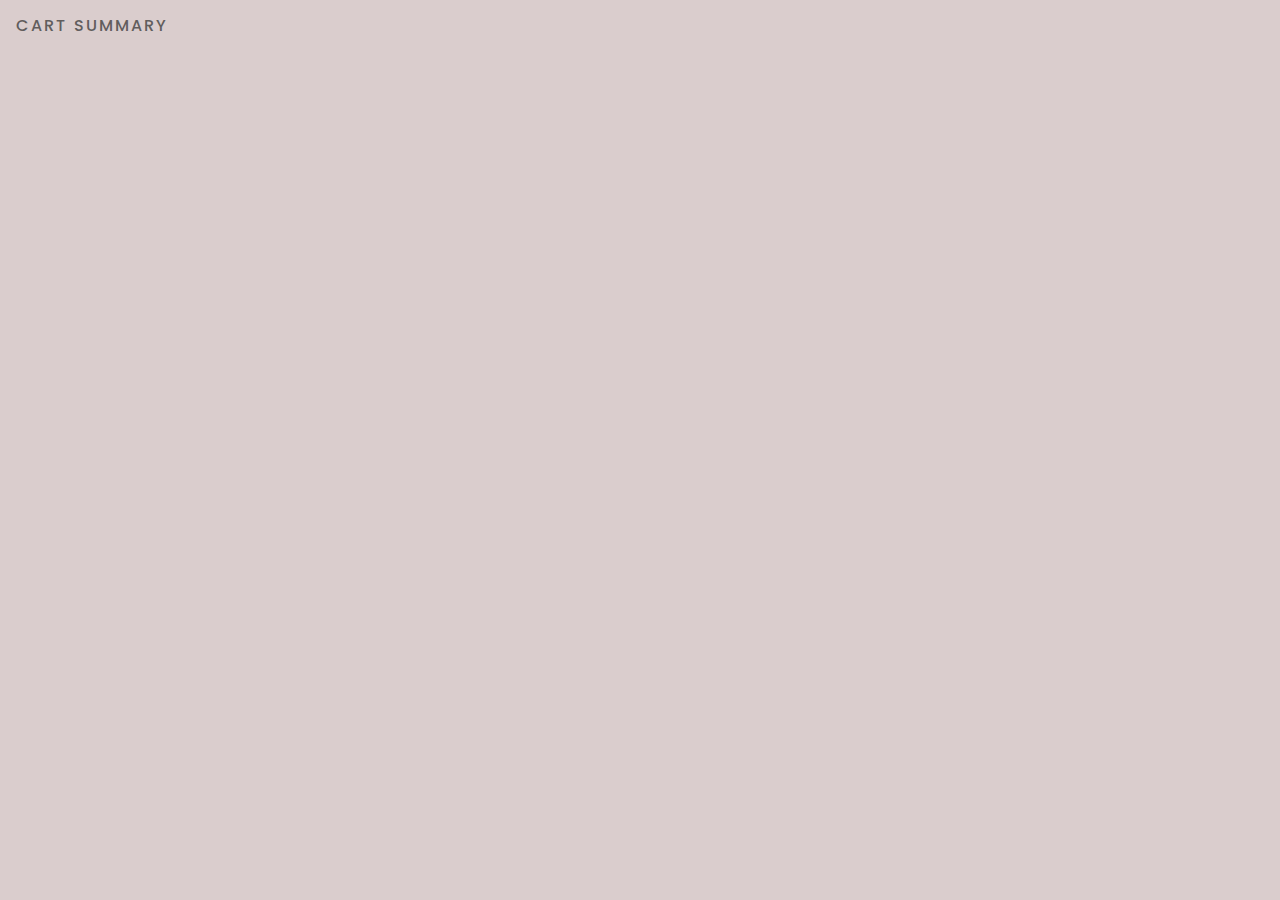
==== Cart.html @ 3dc879b6 "Add files via upload" ====
<!doctype html>
<html lang="en">
  <head>
    <meta charset="utf-8">
    <meta name="viewport" content="width=device-width, initial-scale=1">
    <title>Rayes Food</title>
    <link rel="stylesheet" href="rayes.css">
    <link rel="stylesheet" href="https://cdnjs.cloudflare.com/ajax/libs/font-awesome/6.6.0/css/all.min.css" integrity="sha512-Kc323vGBEqzTmouAECnVceyQqyqdsSiqLQISBL29aUW4U/M7pSPA/gEUZQqv1cwx4OnYxTxve5UMg5GT6L4JJg==" crossorigin="anonymous" referrerpolicy="no-referrer" />
    <link href="https://cdn.jsdelivr.net/npm/bootstrap@5.3.3/dist/css/bootstrap.min.css" rel="stylesheet" integrity="sha384-QWTKZyjpPEjISv5WaRU9OFeRpok6YctnYmDr5pNlyT2bRjXh0JMhjY6hW+ALEwIH" crossorigin="anonymous">
    <link rel="preconnect" href="https://fonts.googleapis.com">
    <link rel="preconnect" href="https://fonts.gstatic.com" crossorigin>
    <link href="https://fonts.googleapis.com/css2?family=Poppins&display=swap" rel="stylesheet">
    <link rel="stylesheet" href="https://fonts.googleapis.com/css2?family=Material+Symbols+Outlined:opsz,wght,FILL,GRAD@20..48,100..700,0..1,-50..200" />
  </head>
  <body class="m-0 p-0" style="background-color: rgb(218, 205, 205);">

    <nav class="nav" style="background-color: rgb(218, 205, 205); width: 100%; height: 6vh;">
        <h6 class="p-1 pt-3 ps-3" style="font-family: poppins; color: rgb(97, 93, 93); letter-spacing: 2px;">CART SUMMARY</h6>
    </nav>

    <section class="" style="width: 100%;">

    </section>










    <script src="https://cdn.jsdelivr.net/npm/@popperjs/core@2.11.8/dist/umd/popper.min.js" integrity="sha384-I7E8VVD/ismYTF4hNIPjVp/Zjvgyol6VFvRkX/vR+Vc4jQkC+hVqc2pM8ODewa9r" crossorigin="anonymous"></script>
<script src="https://cdn.jsdelivr.net/npm/bootstrap@5.3.3/dist/js/bootstrap.min.js" integrity="sha384-0pUGZvbkm6XF6gxjEnlmuGrJXVbNuzT9qBBavbLwCsOGabYfZo0T0to5eqruptLy" crossorigin="anonymous"></script>

  </body>
</html>
---- rayes.css ----
.selector-for-some-widget {
  box-sizing: content-box;
}

.poppins-regular {
  font-family: "Poppins", sans-serif;
  font-weight: 400;
  font-style: normal;
}

.material-symbols-outlined {
  font-variation-settings:
  'FILL' 0,
  'wght' 400,
  'GRAD' 0,
  'opsz' 24
}



body, html {
  width: 100%;
  font-family: "Poppins", sans-serif;
  font-style: normal;
  overflow-x: hidden;
}

.col img {
  cursor: pointer;
  width: 900px;
  height: 900px;
  transition: transform 0.3s;
}

.col img:hover {
  transform: scale(1.1);
}

.col p {
  font-size: 12px;
}

.scrolling-wrapper {
  overflow-x: auto;
  white-space: nowrap;
  width: 100%;
}
.scrolling-wrapper .col {
  display: inline-block;
  width: 500px; 
  margin-right: 50px;
}
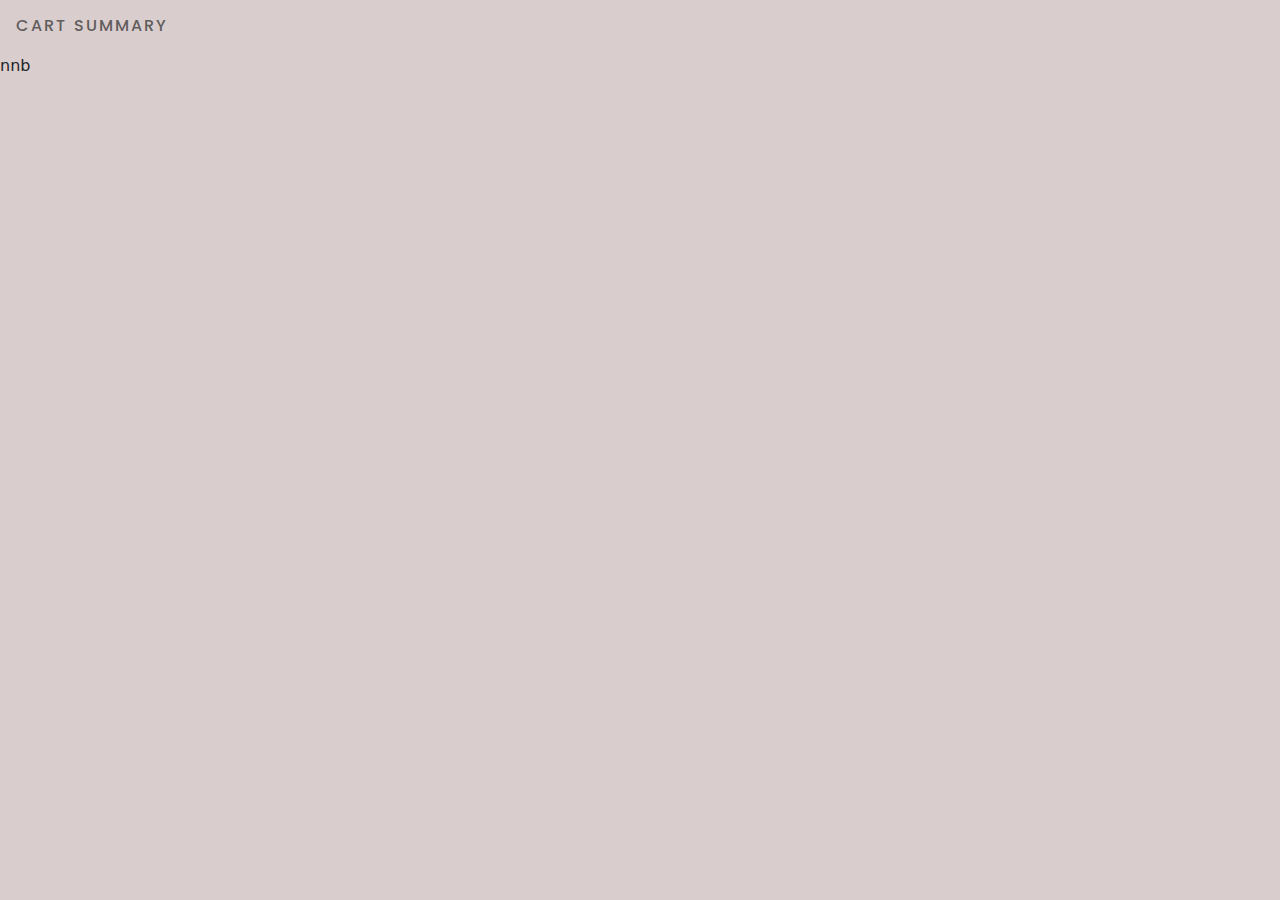
==== commit 318d3efa: "nbub" ====
--- a/Cart.html
+++ b/Cart.html
@@ -19,6 +19,7 @@
     </nav>
 
     <section class="" style="width: 100%;">
+nnb
 
     </section>
 
